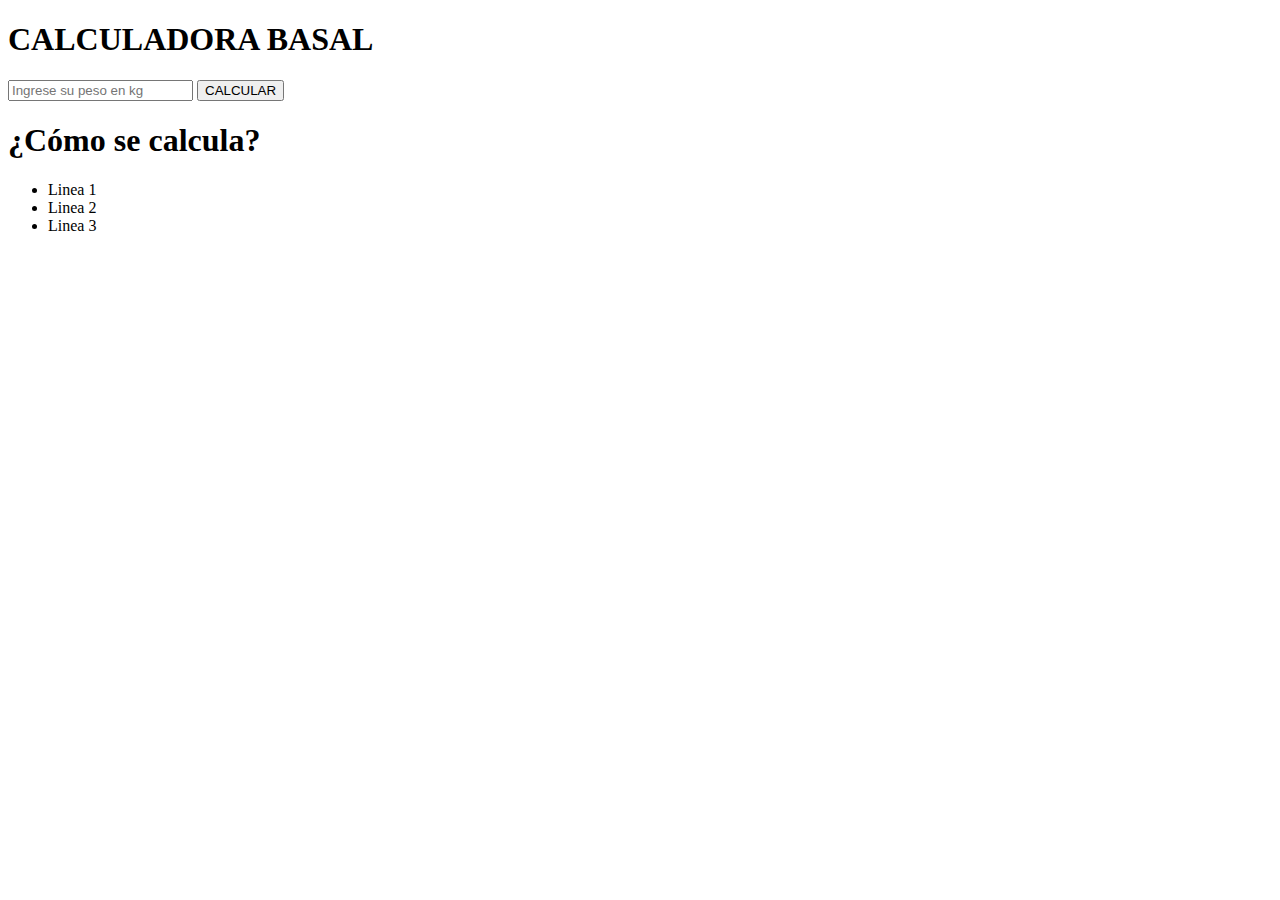
==== index.html @ a26eb6bf "Creación de index" ====
<!DOCTYPE html>
<html>
    <head>
        <title>CALCULADORA DE HIDRATACION BASAL</title>
        <body>
            <div>
                <div>
                <h1>CALCULADORA BASAL </h1> 
                <input type="number" placeholder="Ingrese su peso en kg"/>
                <button>CALCULAR</button>
            <h1> ¿Cómo se calcula?</h1>
            <ul>
                <li> Linea 1</li>
                <li> Linea 2</li>
                <li> Linea 3</li>
            </ul>
                </div>
             </div>
        </body>
    </head>
</html>
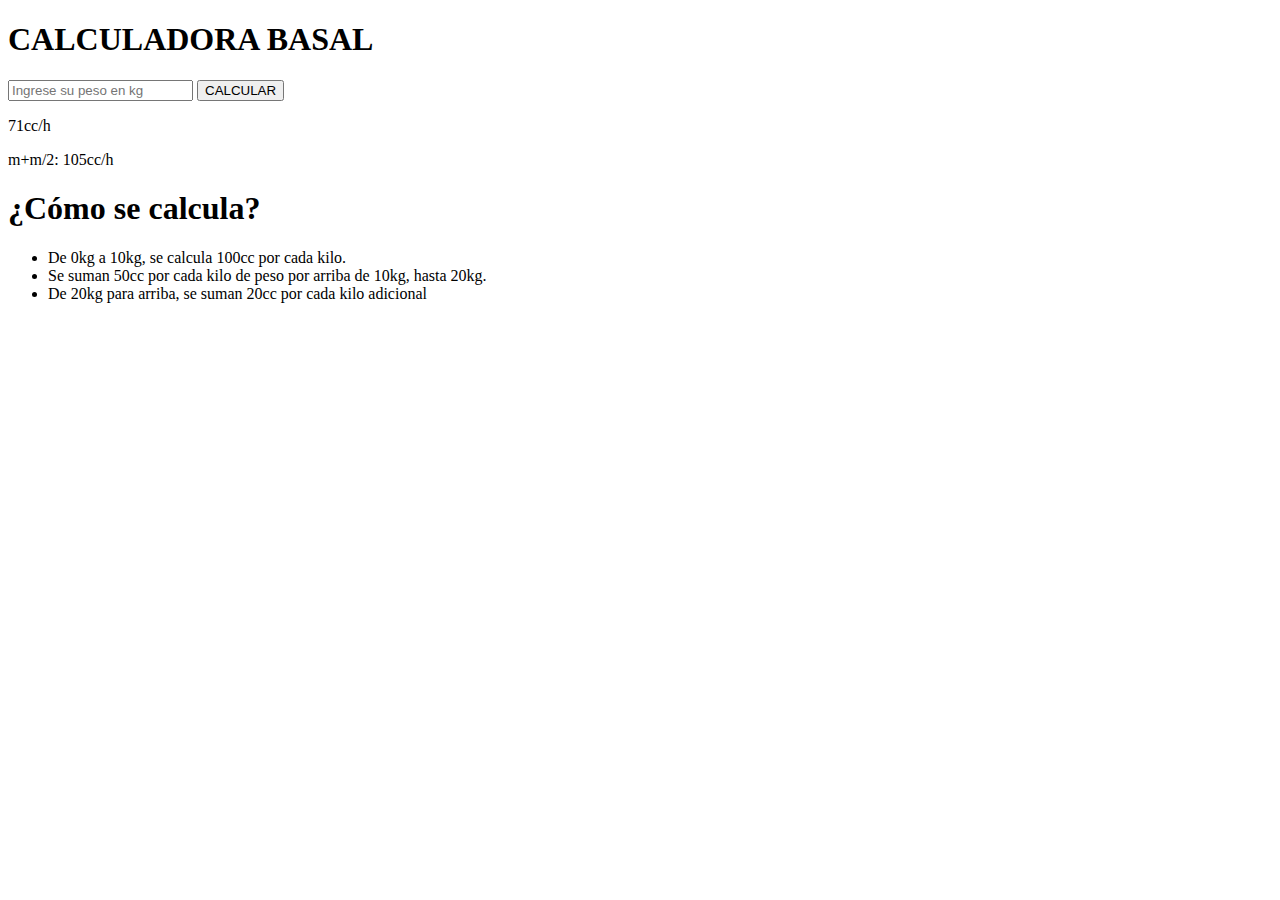
==== commit fadc0355: "Add files via upload" ====
--- a/index.html
+++ b/index.html
@@ -1,19 +1,29 @@
 <!DOCTYPE html>
 <html>
     <head>
+        <meta charset="UTF-8"/>
         <title>CALCULADORA DE HIDRATACION BASAL</title>
+        <link rel="stylesheet" href="./style.css"/>
         <body>
-            <div>
-                <div>
+            <div id="contenedor">
+                <div id="CALCULADORA">
+                    <div>
                 <h1>CALCULADORA BASAL </h1> 
                 <input type="number" placeholder="Ingrese su peso en kg"/>
                 <button>CALCULAR</button>
+                <p>71cc/h</p>
+                <p> m+m/2: 105cc/h</p>
+                    </div>
+                </div>
+            </div>  
+            <div id="detalle">
+                <div>
             <h1> ¿Cómo se calcula?</h1>
-            <ul>
-                <li> Linea 1</li>
-                <li> Linea 2</li>
-                <li> Linea 3</li>
-            </ul>
+                <ul>
+                <li> De 0kg a 10kg, se calcula 100cc por cada kilo.</li>
+                <li> Se suman 50cc por cada kilo de peso por arriba de 10kg, hasta 20kg.</li>
+                <li> De 20kg para arriba, se suman 20cc por cada kilo adicional</li>
+                </ul>
                 </div>
              </div>
         </body>
